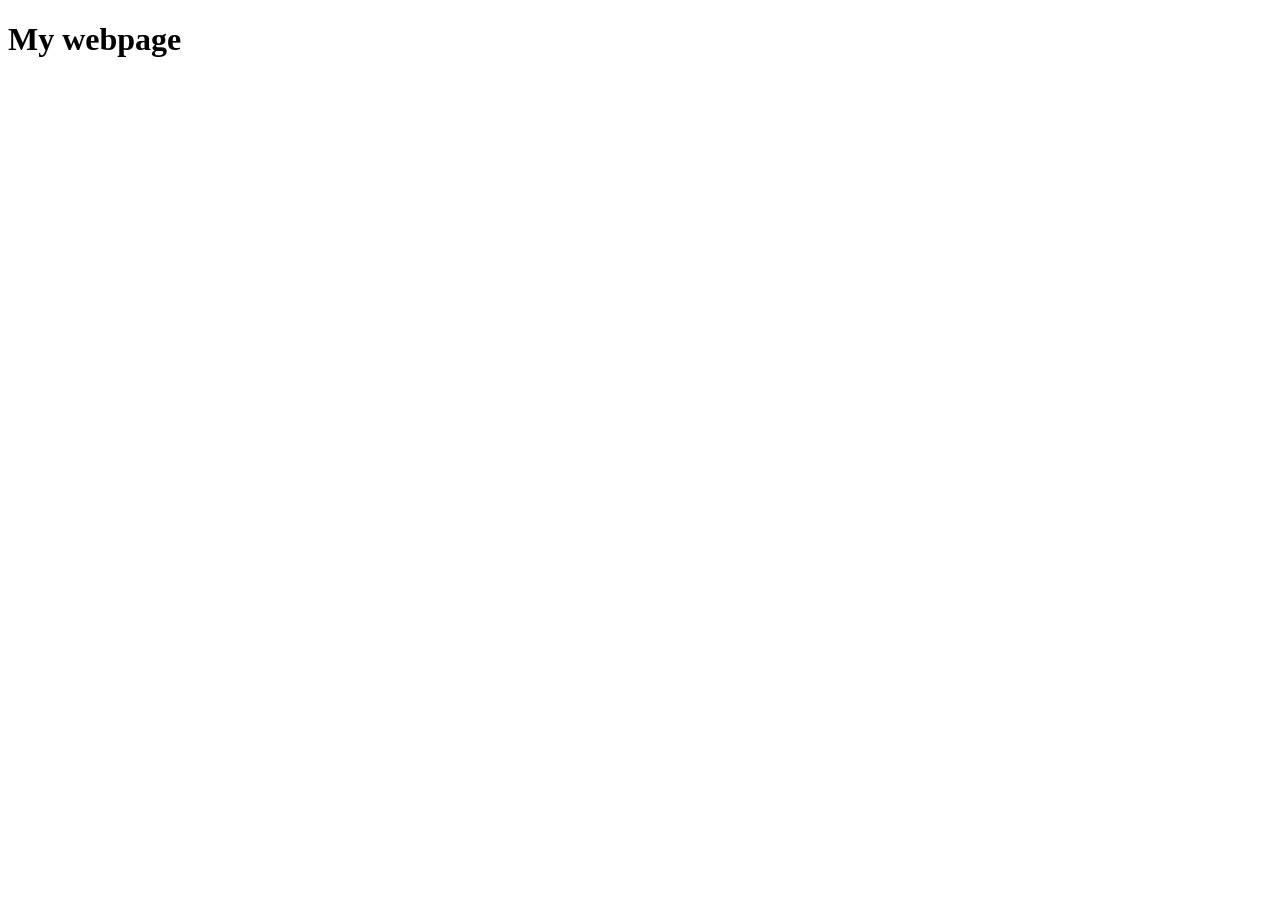
==== index.html @ 7263e337 "added root files" ====
<!DOCTYPE html>
<html lang="en">
<head>
    <meta charset="UTF-8">
    <meta name="viewport" content="width=device-width, initial-scale=1.0">
    <title>Document</title>
</head>
<body>
    <h1>My webpage</h1>
    <script src="index.js"></script>
</body>
</html>
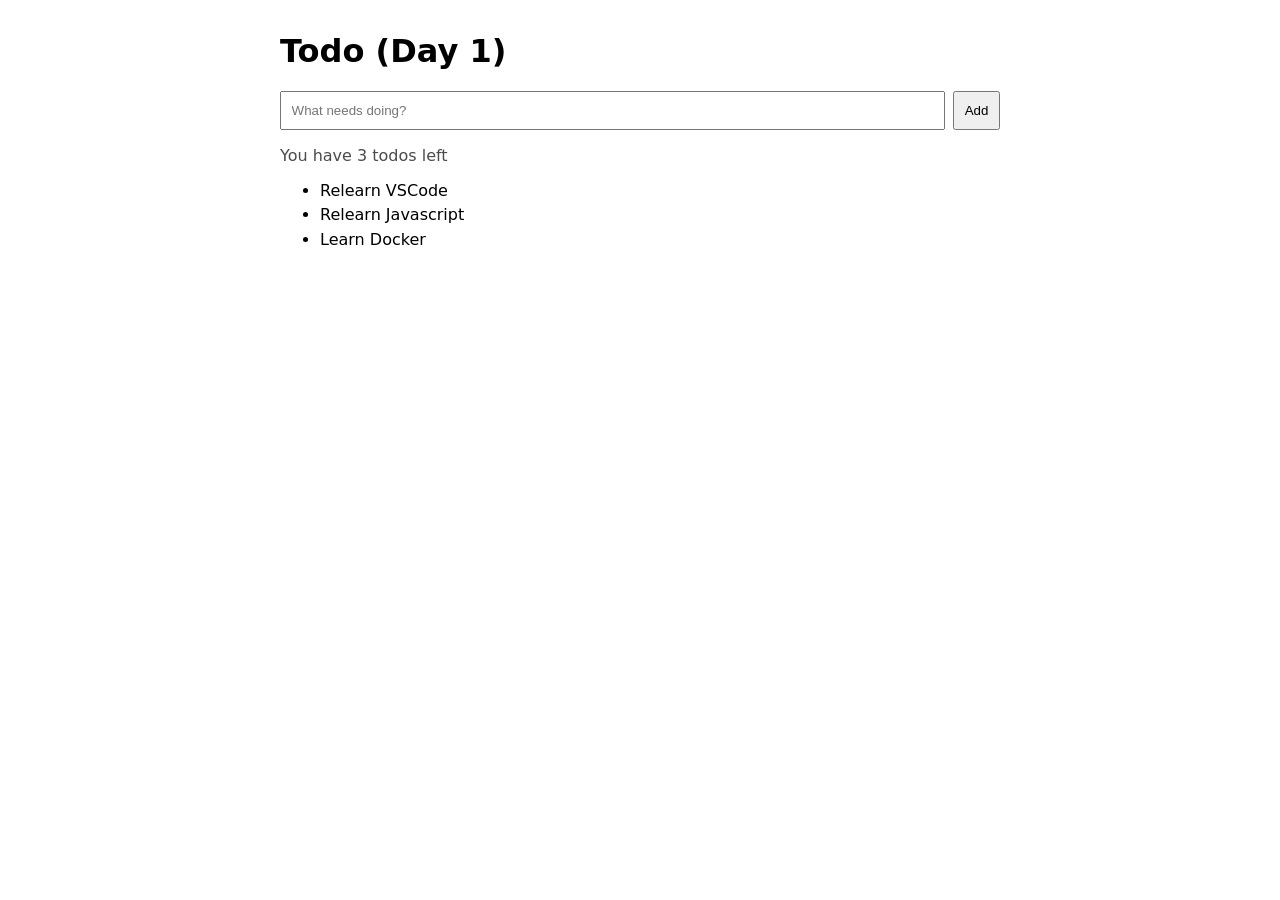
==== commit 025640da: "added homework" ====
--- a/index.html
+++ b/index.html
@@ -1,12 +1,65 @@
-<!DOCTYPE html>
+<!doctype html>
 <html lang="en">
-<head>
-    <meta charset="UTF-8">
-    <meta name="viewport" content="width=device-width, initial-scale=1.0">
-    <title>Document</title>
-</head>
-<body>
-    <h1>My webpage</h1>
+  <head>
+    <meta charset="utf-8" />
+    <meta name="viewport" content="width=device-width, initial-scale=1" />
+    <title>Todo app</title>
+    <style>
+      body {
+        font-family: system-ui, sans-serif;
+        max-width: 720px;
+        margin: 2rem auto;
+        padding: 0 1rem;
+      }
+
+      .row {
+        display: flex;
+        gap: 0.5rem;
+      }
+
+      input,
+      button {
+        padding: 0.6rem;
+      }
+
+      input {
+        flex: 1;
+      }
+
+      #status {
+        opacity: 0.7;
+      }
+
+      li {
+        margin: 0.35rem 0;
+      }
+
+      .done {
+        text-decoration: line-through;
+        opacity: 0.7;
+        color: gray;
+      }
+
+      li:hover {
+        cursor: pointer;
+        opacity: 0.7;
+      }
+    </style>
+  </head>
+
+  <body>
+    <h1>Todo (Day 1)</h1>
+
+    <div class="row">
+      <input id="todo-input" placeholder="What needs doing?" />
+      <button id="add-btn" type="button" class="add-btn">Add</button>
+    </div>
+
+    <p class="muted" id="status">Status: TODO</p>
+
+    <ul id="todo-list">
+      <li class="muted">Your todos will appear here…</li>
+    </ul>
     <script src="index.js"></script>
-</body>
-</html>+  </body>
+</html>
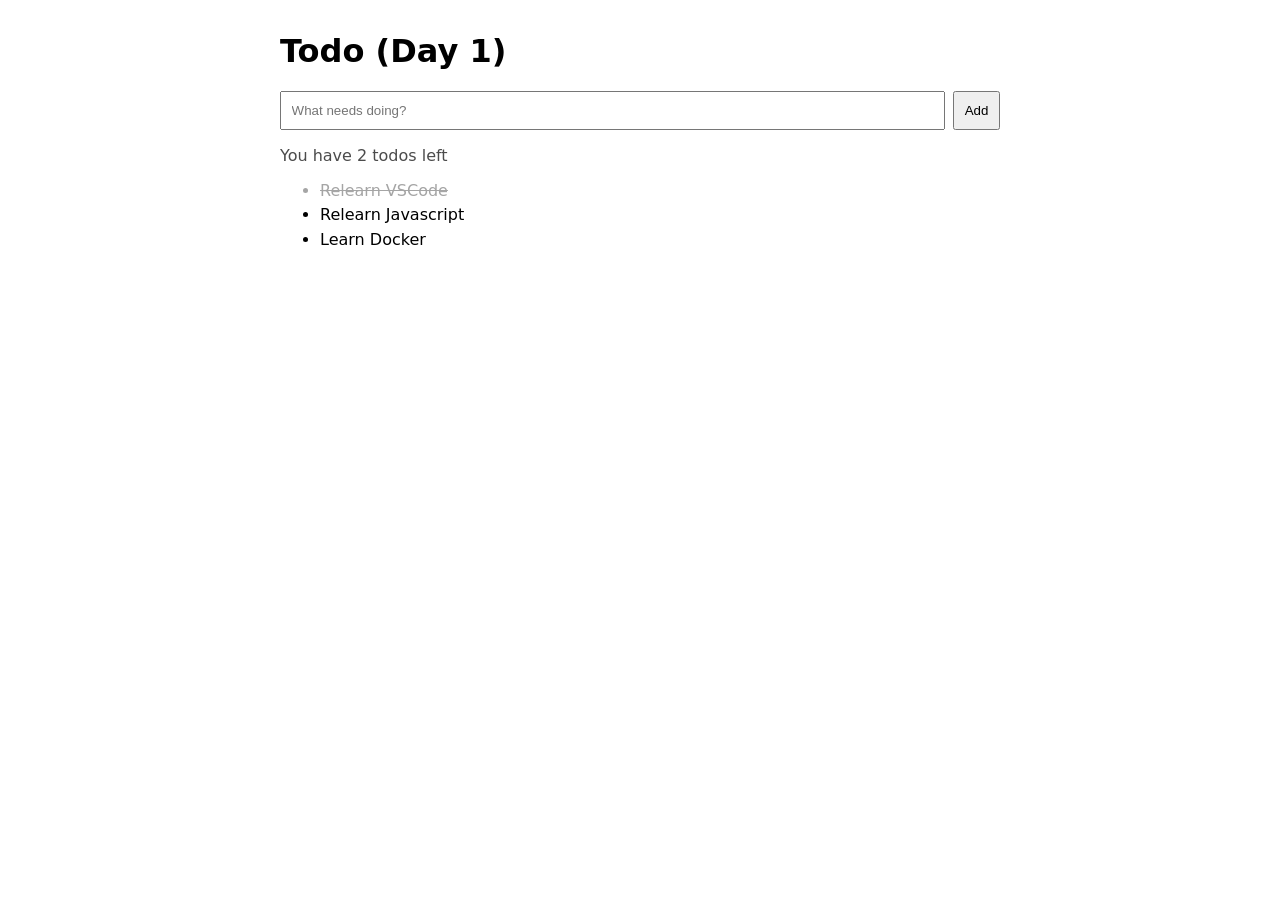
==== commit 14f712eb: "added homework2" ====
--- a/index.html
+++ b/index.html
@@ -60,6 +60,6 @@
     <ul id="todo-list">
       <li class="muted">Your todos will appear here…</li>
     </ul>
-    <script src="index.js"></script>
+    <script src="app.js"></script>
   </body>
 </html>
